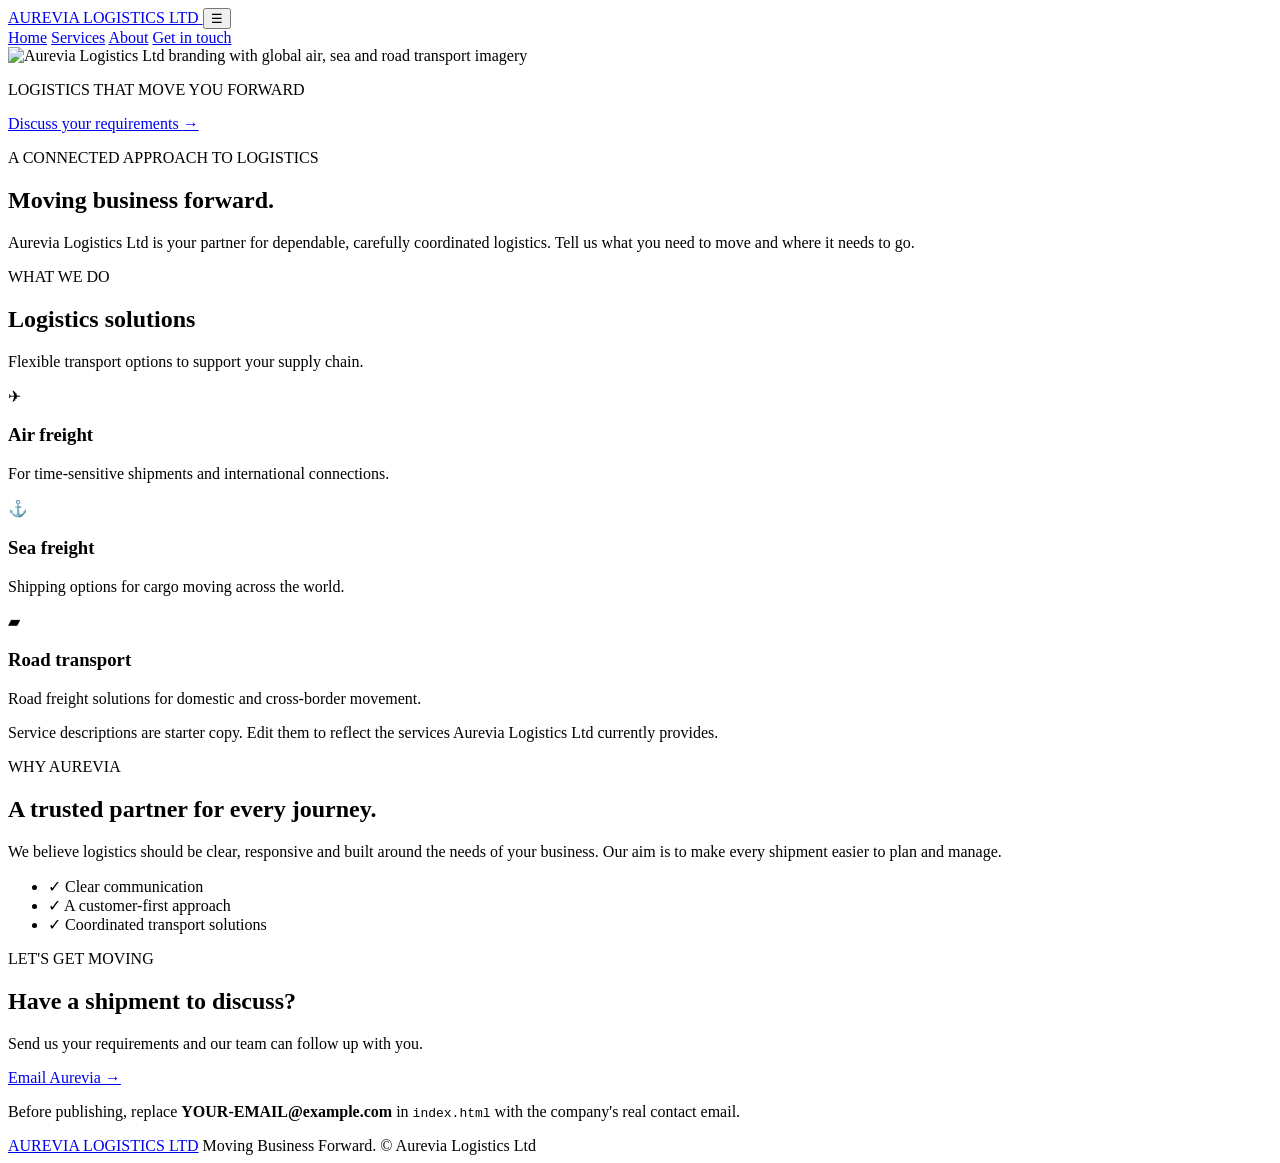
==== index.html/index.html @ 21fa2931 "Add files via upload" ====
<!DOCTYPE html>
<html lang="en">
<head>
  <meta charset="UTF-8">
  <meta name="viewport" content="width=device-width, initial-scale=1.0">
  <meta name="description" content="Aurevia Logistics Ltd — moving business forward with connected logistics solutions.">
  <meta name="theme-color" content="#071d37">
  <title>Aurevia Logistics Ltd | Moving Business Forward</title>
  <link rel="stylesheet" href="style.css">
</head>
<body>
  <header class="site-header">
    <a class="wordmark" href="#home" aria-label="Aurevia Logistics home">
      <span class="wordmark-main">AUREVIA</span>
      <span class="wordmark-sub">LOGISTICS LTD</span>
    </a>
    <button class="menu-toggle" id="menuToggle" aria-label="Open navigation" aria-expanded="false">☰</button>
    <nav class="navigation" id="navigation">
      <a href="#home">Home</a>
      <a href="#services">Services</a>
      <a href="#about">About</a>
      <a class="nav-cta" href="#contact">Get in touch</a>
    </nav>
  </header>

  <main>
    <section class="hero" id="home" aria-label="Aurevia Logistics banner">
      <img class="hero-banner" src="assets/aurevia-banner.png" alt="Aurevia Logistics Ltd branding with global air, sea and road transport imagery">
      <div class="hero-caption">
        <p>LOGISTICS THAT MOVE YOU FORWARD</p>
        <a href="#contact" class="button button-gold">Discuss your requirements <span aria-hidden="true">→</span></a>
      </div>
    </section>

    <section class="intro section-wrap">
      <p class="eyebrow">A CONNECTED APPROACH TO LOGISTICS</p>
      <h1>Moving business forward.</h1>
      <p class="lead">Aurevia Logistics Ltd is your partner for dependable, carefully coordinated logistics. Tell us what you need to move and where it needs to go.</p>
    </section>

    <section class="services section-wrap" id="services">
      <div class="section-heading">
        <p class="eyebrow">WHAT WE DO</p>
        <h2>Logistics solutions</h2>
        <p>Flexible transport options to support your supply chain.</p>
      </div>
      <div class="service-grid">
        <article class="service-card">
          <div class="service-icon" aria-hidden="true">✈</div>
          <h3>Air freight</h3>
          <p>For time-sensitive shipments and international connections.</p>
        </article>
        <article class="service-card">
          <div class="service-icon" aria-hidden="true">⚓</div>
          <h3>Sea freight</h3>
          <p>Shipping options for cargo moving across the world.</p>
        </article>
        <article class="service-card">
          <div class="service-icon" aria-hidden="true">▰</div>
          <h3>Road transport</h3>
          <p>Road freight solutions for domestic and cross-border movement.</p>
        </article>
      </div>
      <p class="small-note">Service descriptions are starter copy. Edit them to reflect the services Aurevia Logistics Ltd currently provides.</p>
    </section>

    <section class="about" id="about">
      <div class="about-inner">
        <div>
          <p class="eyebrow">WHY AUREVIA</p>
          <h2>A trusted partner for every journey.</h2>
        </div>
        <div class="about-copy">
          <p>We believe logistics should be clear, responsive and built around the needs of your business. Our aim is to make every shipment easier to plan and manage.</p>
          <ul>
            <li><span>✓</span> Clear communication</li>
            <li><span>✓</span> A customer-first approach</li>
            <li><span>✓</span> Coordinated transport solutions</li>
          </ul>
        </div>
      </div>
    </section>

    <section class="contact section-wrap" id="contact">
      <div class="contact-panel">
        <div>
          <p class="eyebrow">LET'S GET MOVING</p>
          <h2>Have a shipment to discuss?</h2>
          <p>Send us your requirements and our team can follow up with you.</p>
        </div>
        <a class="button button-gold" href="mailto:YOUR-EMAIL@example.com?subject=Logistics%20enquiry">Email Aurevia <span aria-hidden="true">→</span></a>
      </div>
      <p class="contact-placeholder">Before publishing, replace <strong>YOUR-EMAIL@example.com</strong> in <code>index.html</code> with the company's real contact email.</p>
    </section>
  </main>

  <footer class="site-footer">
    <a class="footer-brand" href="#home">AUREVIA LOGISTICS LTD</a>
    <span>Moving Business Forward.</span>
    <span>© <span id="year"></span> Aurevia Logistics Ltd</span>
  </footer>
  <script src="script.js"></script>
</body>
</html>
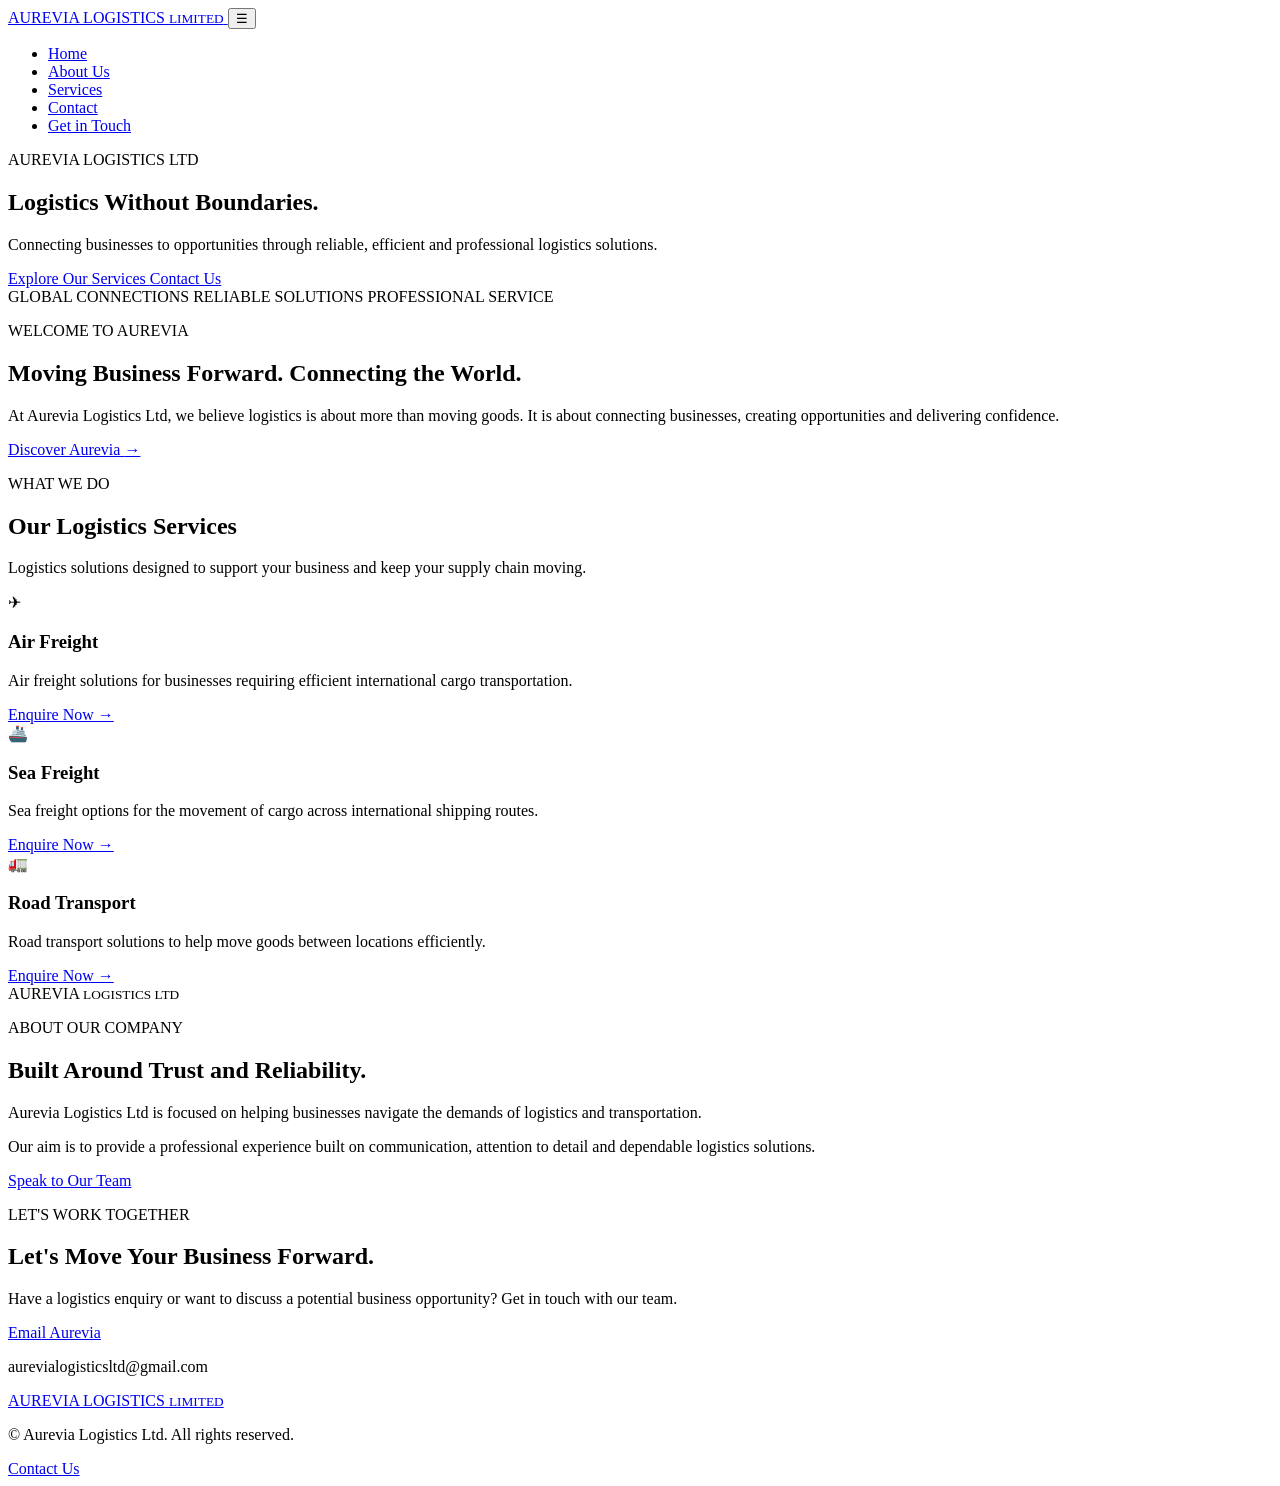
==== commit 50d55d96: "Add files via upload" ====
--- a/index.html/index.html
+++ b/index.html/index.html
@@ -1,104 +1,270 @@
-<!DOCTYPE html>
-<html lang="en">
-<head>
-  <meta charset="UTF-8">
-  <meta name="viewport" content="width=device-width, initial-scale=1.0">
-  <meta name="description" content="Aurevia Logistics Ltd — moving business forward with connected logistics solutions.">
-  <meta name="theme-color" content="#071d37">
-  <title>Aurevia Logistics Ltd | Moving Business Forward</title>
-  <link rel="stylesheet" href="style.css">
-</head>
-<body>
-  <header class="site-header">
-    <a class="wordmark" href="#home" aria-label="Aurevia Logistics home">
-      <span class="wordmark-main">AUREVIA</span>
-      <span class="wordmark-sub">LOGISTICS LTD</span>
-    </a>
-    <button class="menu-toggle" id="menuToggle" aria-label="Open navigation" aria-expanded="false">☰</button>
-    <nav class="navigation" id="navigation">
-      <a href="#home">Home</a>
-      <a href="#services">Services</a>
-      <a href="#about">About</a>
-      <a class="nav-cta" href="#contact">Get in touch</a>
-    </nav>
-  </header>
-
-  <main>
-    <section class="hero" id="home" aria-label="Aurevia Logistics banner">
-      <img class="hero-banner" src="assets/aurevia-banner.png" alt="Aurevia Logistics Ltd branding with global air, sea and road transport imagery">
-      <div class="hero-caption">
-        <p>LOGISTICS THAT MOVE YOU FORWARD</p>
-        <a href="#contact" class="button button-gold">Discuss your requirements <span aria-hidden="true">→</span></a>
-      </div>
-    </section>
-
-    <section class="intro section-wrap">
-      <p class="eyebrow">A CONNECTED APPROACH TO LOGISTICS</p>
-      <h1>Moving business forward.</h1>
-      <p class="lead">Aurevia Logistics Ltd is your partner for dependable, carefully coordinated logistics. Tell us what you need to move and where it needs to go.</p>
-    </section>
-
-    <section class="services section-wrap" id="services">
-      <div class="section-heading">
-        <p class="eyebrow">WHAT WE DO</p>
-        <h2>Logistics solutions</h2>
-        <p>Flexible transport options to support your supply chain.</p>
-      </div>
-      <div class="service-grid">
-        <article class="service-card">
-          <div class="service-icon" aria-hidden="true">✈</div>
-          <h3>Air freight</h3>
-          <p>For time-sensitive shipments and international connections.</p>
-        </article>
-        <article class="service-card">
-          <div class="service-icon" aria-hidden="true">⚓</div>
-          <h3>Sea freight</h3>
-          <p>Shipping options for cargo moving across the world.</p>
-        </article>
-        <article class="service-card">
-          <div class="service-icon" aria-hidden="true">▰</div>
-          <h3>Road transport</h3>
-          <p>Road freight solutions for domestic and cross-border movement.</p>
-        </article>
-      </div>
-      <p class="small-note">Service descriptions are starter copy. Edit them to reflect the services Aurevia Logistics Ltd currently provides.</p>
-    </section>
-
-    <section class="about" id="about">
-      <div class="about-inner">
-        <div>
-          <p class="eyebrow">WHY AUREVIA</p>
-          <h2>A trusted partner for every journey.</h2>
-        </div>
-        <div class="about-copy">
-          <p>We believe logistics should be clear, responsive and built around the needs of your business. Our aim is to make every shipment easier to plan and manage.</p>
-          <ul>
-            <li><span>✓</span> Clear communication</li>
-            <li><span>✓</span> A customer-first approach</li>
-            <li><span>✓</span> Coordinated transport solutions</li>
-          </ul>
-        </div>
-      </div>
-    </section>
-
-    <section class="contact section-wrap" id="contact">
-      <div class="contact-panel">
-        <div>
-          <p class="eyebrow">LET'S GET MOVING</p>
-          <h2>Have a shipment to discuss?</h2>
-          <p>Send us your requirements and our team can follow up with you.</p>
-        </div>
-        <a class="button button-gold" href="mailto:YOUR-EMAIL@example.com?subject=Logistics%20enquiry">Email Aurevia <span aria-hidden="true">→</span></a>
-      </div>
-      <p class="contact-placeholder">Before publishing, replace <strong>YOUR-EMAIL@example.com</strong> in <code>index.html</code> with the company's real contact email.</p>
-    </section>
-  </main>
-
-  <footer class="site-footer">
-    <a class="footer-brand" href="#home">AUREVIA LOGISTICS LTD</a>
-    <span>Moving Business Forward.</span>
-    <span>© <span id="year"></span> Aurevia Logistics Ltd</span>
-  </footer>
-  <script src="script.js"></script>
-</body>
-</html>
+
+<!DOCTYPE html>
+<html lang="en">
+<head>
+  <meta charset="UTF-8">
+  <meta name="viewport" content="width=device-width, initial-scale=1.0">
+
+  <title>Aurevia Logistics Ltd | Global Logistics Solutions</title>
+
+  <meta name="description" content="Aurevia Logistics Ltd provides logistics and freight solutions for businesses around the world.">
+
+  <link rel="stylesheet" href="style.css">
+
+  <link rel="preconnect" href="https://fonts.googleapis.com">
+  <link rel="preconnect" href="https://fonts.gstatic.com" crossorigin>
+  <link href="https://fonts.googleapis.com/css2?family=DM+Sans:wght@400;500;600;700&family=Playfair+Display:wght@600;700&display=swap" rel="stylesheet">
+</head>
+
+<body>
+
+  <!-- NAVIGATION -->
+  <header class="header">
+    <nav class="navbar container">
+
+      <a href="#home" class="logo">
+        AUREVIA<span> LOGISTICS</span>
+        <small>LIMITED</small>
+      </a>
+
+      <button class="menu-toggle" id="menu-toggle"
+        aria-label="Open navigation menu"
+        aria-expanded="false">
+        ☰
+      </button>
+
+      <ul class="nav-links" id="nav-links">
+        <li><a href="#home">Home</a></li>
+        <li><a href="#about">About Us</a></li>
+        <li><a href="#services">Services</a></li>
+        <li><a href="#contact">Contact</a></li>
+        <li>
+          <a class="nav-button"
+             href="mailto:aurevialogisticsltd@gmail.com?subject=Business%20Enquiry">
+            Get in Touch
+          </a>
+        </li>
+      </ul>
+
+    </nav>
+  </header>
+
+
+  <!-- HERO SECTION -->
+  <main>
+
+    <section class="hero" id="home">
+      <div class="hero-overlay"></div>
+
+      <div class="hero-content container">
+
+        <p class="eyebrow">AUREVIA LOGISTICS LTD</p>
+
+        <h1>
+          Logistics Without
+          <span>Boundaries.</span>
+        </h1>
+
+        <p class="hero-description">
+          Connecting businesses to opportunities through reliable,
+          efficient and professional logistics solutions.
+        </p>
+
+        <div class="hero-buttons">
+          <a href="#services" class="button button-gold">
+            Explore Our Services
+          </a>
+
+          <a href="mailto:aurevialogisticsltd@gmail.com?subject=Contact%20Aurevia"
+             class="button button-outline">
+            Contact Us
+          </a>
+        </div>
+
+      </div>
+
+      <div class="hero-bottom">
+        <span>GLOBAL CONNECTIONS</span>
+        <span>RELIABLE SOLUTIONS</span>
+        <span>PROFESSIONAL SERVICE</span>
+      </div>
+    </section>
+
+
+    <!-- INTRODUCTION -->
+    <section class="intro section-padding">
+      <div class="container intro-grid">
+
+        <div>
+          <p class="eyebrow dark-eyebrow">WELCOME TO AUREVIA</p>
+
+          <h2>
+            Moving Business Forward.
+            <span>Connecting the World.</span>
+          </h2>
+        </div>
+
+        <div class="intro-text">
+          <p>
+            At Aurevia Logistics Ltd, we believe logistics is about
+            more than moving goods. It is about connecting businesses,
+            creating opportunities and delivering confidence.
+          </p>
+
+          <a href="#about" class="text-link">
+            Discover Aurevia <span>→</span>
+          </a>
+        </div>
+
+      </div>
+    </section>
+
+
+    <!-- SERVICES -->
+    <section class="services section-padding" id="services">
+      <div class="container">
+
+        <div class="section-heading">
+          <p class="eyebrow dark-eyebrow">WHAT WE DO</p>
+          <h2>Our Logistics Services</h2>
+          <p>
+            Logistics solutions designed to support your business
+            and keep your supply chain moving.
+          </p>
+        </div>
+
+        <div class="service-grid">
+
+          <article class="service-card">
+            <div class="service-icon">✈</div>
+            <h3>Air Freight</h3>
+            <p>
+              Air freight solutions for businesses requiring
+              efficient international cargo transportation.
+            </p>
+            <a href="mailto:aurevialogisticsltd@gmail.com?subject=Air%20Freight%20Enquiry">
+              Enquire Now →
+            </a>
+          </article>
+
+          <article class="service-card">
+            <div class="service-icon">🚢</div>
+            <h3>Sea Freight</h3>
+            <p>
+              Sea freight options for the movement of cargo
+              across international shipping routes.
+            </p>
+            <a href="mailto:aurevialogisticsltd@gmail.com?subject=Sea%20Freight%20Enquiry">
+              Enquire Now →
+            </a>
+          </article>
+
+          <article class="service-card">
+            <div class="service-icon">🚛</div>
+            <h3>Road Transport</h3>
+            <p>
+              Road transport solutions to help move goods
+              between locations efficiently.
+            </p>
+            <a href="mailto:aurevialogisticsltd@gmail.com?subject=Road%20Transport%20Enquiry">
+              Enquire Now →
+            </a>
+          </article>
+
+        </div>
+      </div>
+    </section>
+
+
+    <!-- ABOUT -->
+    <section class="about section-padding" id="about">
+      <div class="container about-grid">
+
+        <div class="about-image">
+          <div class="about-image-label">
+            <span>AUREVIA</span>
+            <small>LOGISTICS LTD</small>
+          </div>
+        </div>
+
+        <div class="about-content">
+          <p class="eyebrow">ABOUT OUR COMPANY</p>
+
+          <h2>
+            Built Around
+            <span>Trust and Reliability.</span>
+          </h2>
+
+          <p>
+            Aurevia Logistics Ltd is focused on helping businesses
+            navigate the demands of logistics and transportation.
+          </p>
+
+          <p>
+            Our aim is to provide a professional experience built
+            on communication, attention to detail and dependable
+            logistics solutions.
+          </p>
+
+          <a href="#contact" class="button button-gold">
+            Speak to Our Team
+          </a>
+        </div>
+
+      </div>
+    </section>
+
+
+    <!-- CONTACT -->
+    <section class="contact section-padding" id="contact">
+      <div class="container contact-content">
+
+        <p class="eyebrow">LET'S WORK TOGETHER</p>
+
+        <h2>
+          Let's Move Your Business
+          <span>Forward.</span>
+        </h2>
+
+        <p>
+          Have a logistics enquiry or want to discuss a potential
+          business opportunity? Get in touch with our team.
+        </p>
+
+        <a class="button button-gold"
+           href="mailto:aurevialogisticsltd@gmail.com?subject=Business%20Enquiry">
+          Email Aurevia
+        </a>
+
+        <p class="email-address">
+          aurevialogisticsltd@gmail.com
+        </p>
+
+      </div>
+    </section>
+
+  </main>
+
+
+  <!-- FOOTER -->
+  <footer class="footer">
+    <div class="container footer-content">
+
+      <a href="#home" class="logo footer-logo">
+        AUREVIA<span> LOGISTICS</span>
+        <small>LIMITED</small>
+      </a>
+
+      <p>© <span id="year"></span> Aurevia Logistics Ltd. All rights reserved.</p>
+
+      <a href="mailto:aurevialogisticsltd@gmail.com">
+        Contact Us
+      </a>
+
+    </div>
+  </footer>
+
+  <script src="script.js"></script>
+
+</body>
+</html>
